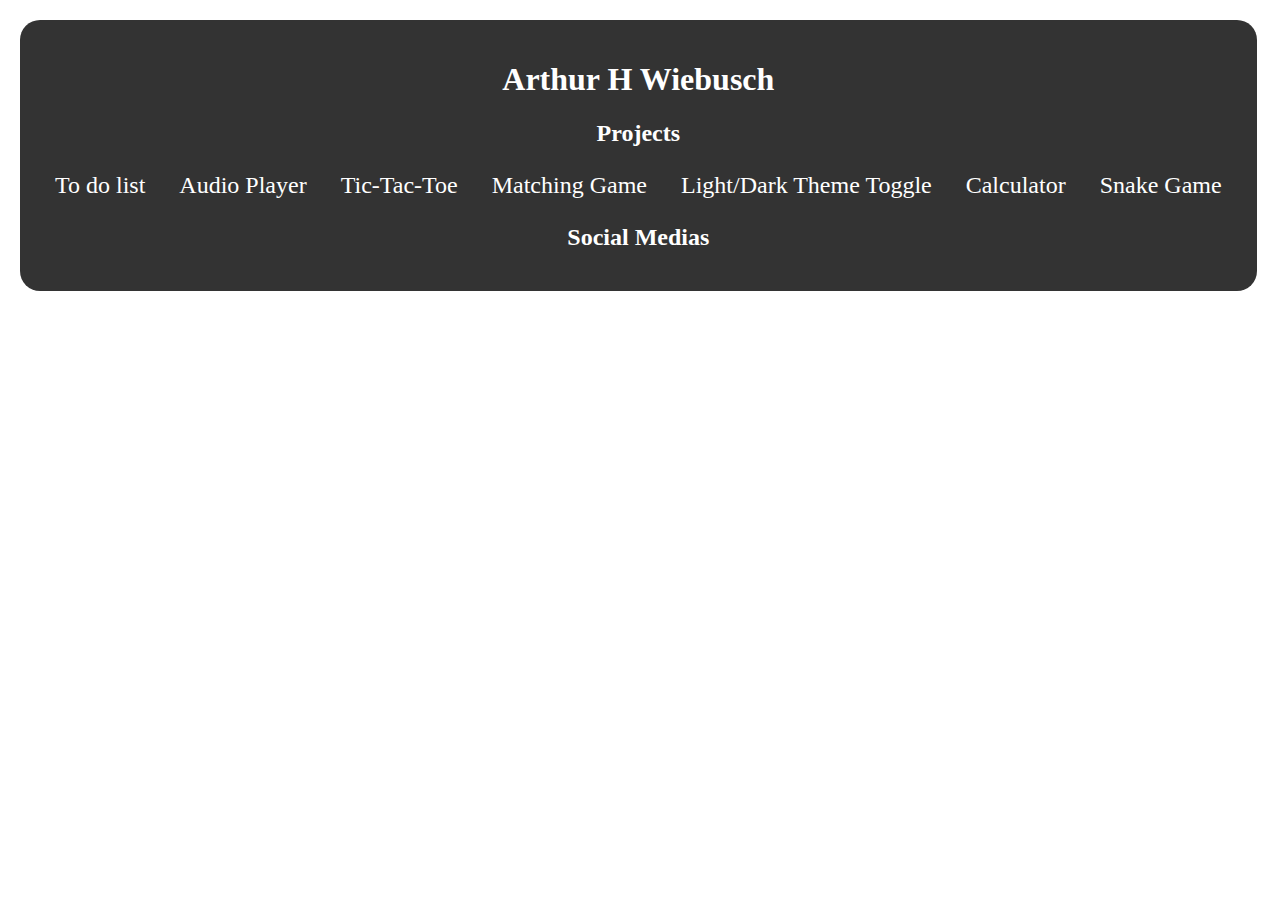
==== index.html @ 82601e72 "modifying the page hub to look like a portfolio web site" ====
<!DOCTYPE html>
<html lang="pt-BR">
    <head>
        <meta charset="UTF-8">
        <meta name="viewport" content="width=device-width, initial-scale=1.0">
        <title>Page Hub</title>
        <link rel="stylesheet" href="styles.css">
    </head>

    <body>
        <div id="paginas">
            <h1>Arthur H Wiebusch</h1>
            <h2>Projects</h2>
            
            <a href="./to-do-list">To do list</a>
            <a href="./audio_player">Audio Player</a>
            <a href="./tic-tac-toe">Tic-Tac-Toe</a>
            <a href="./matching-game">Matching Game</a>
            <a href="./light-dark-theme-toggle">Light/Dark Theme Toggle</a>
            <a href="./calculator">Calculator</a>
            <a href="./snake-game">Snake Game</a>

            <h2>Social Medias</h2>

        </div>
    </body>
</html>
---- styles.css ----
body{
    margin: 20px;
}

h1, h2{
    color: white;
    text-align: center;
}

#paginas{
    background-color:#333;
    display: inline-block;
    padding: 20px;
    border-radius: 20px;
}

a{
    text-decoration: none;
    display: inline-block;
    color: white;
    font-size: 24px;
    padding: 5px;
    border-radius: 10px;
    margin: 0 10px;
}

a:hover{
    color:#299df0;
    background-color: white
}
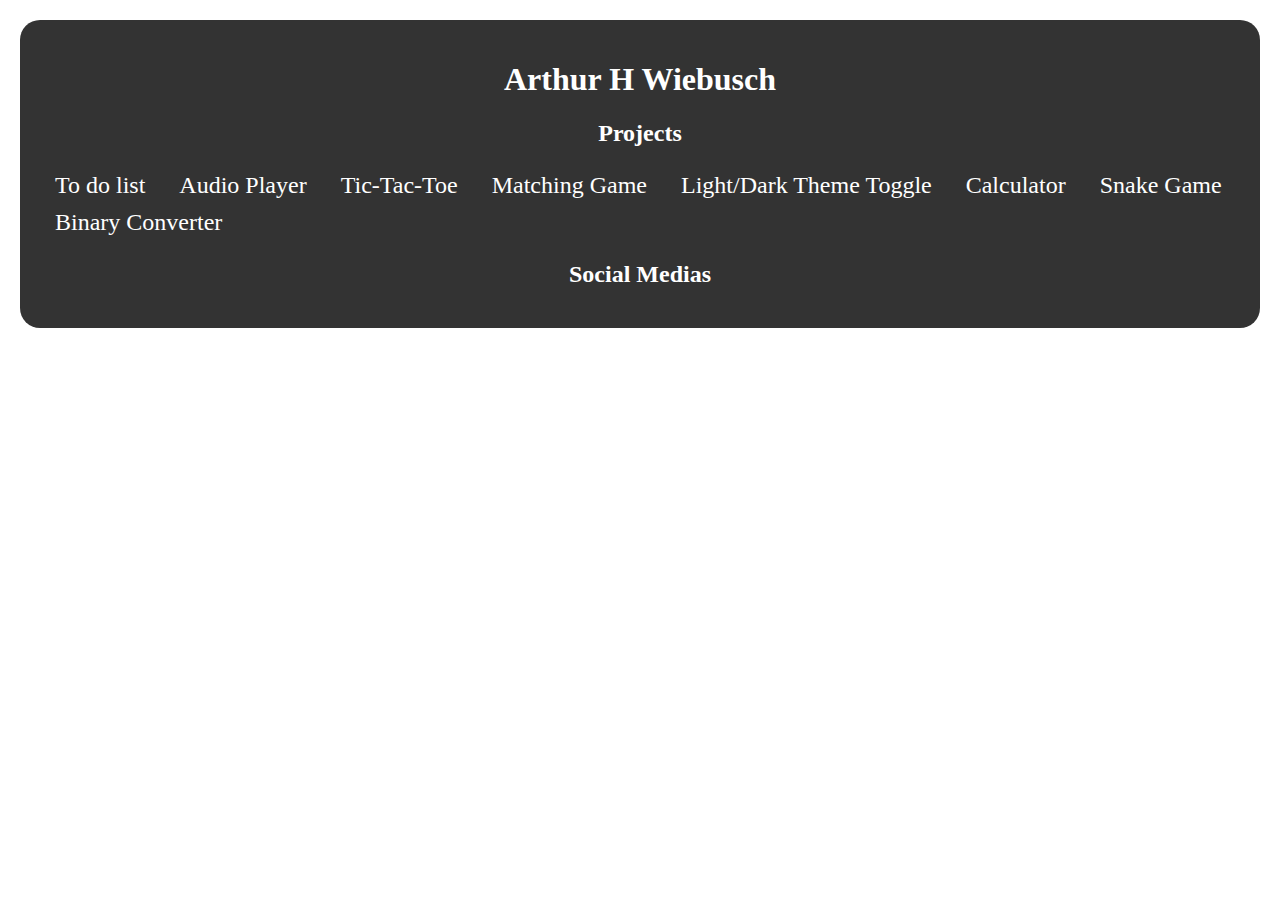
==== commit 02d14c83: "Some small changes on the binary converter" ====
--- a/index.html
+++ b/index.html
@@ -19,6 +19,7 @@
             <a href="./light-dark-theme-toggle">Light/Dark Theme Toggle</a>
             <a href="./calculator">Calculator</a>
             <a href="./snake-game">Snake Game</a>
+            <a href="./bin2dec-converter">Binary Converter</a>
 
             <h2>Social Medias</h2>
 
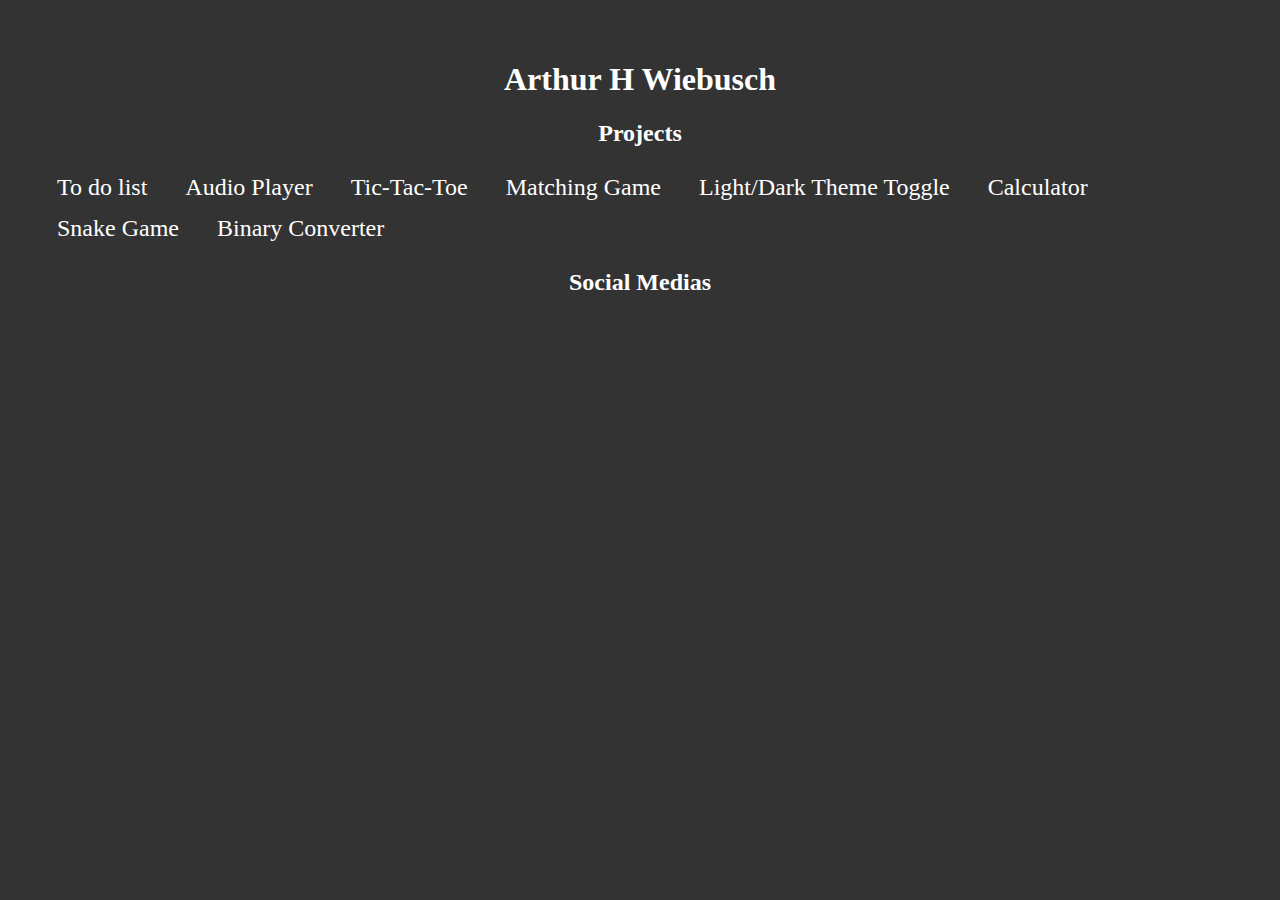
==== commit 9b1a30ed: "some small changes" ====
--- a/index.html
+++ b/index.html
@@ -1,28 +1,30 @@
-<!DOCTYPE html>
-<html lang="pt-BR">
-    <head>
-        <meta charset="UTF-8">
-        <meta name="viewport" content="width=device-width, initial-scale=1.0">
-        <title>Page Hub</title>
-        <link rel="stylesheet" href="styles.css">
-    </head>
-
-    <body>
-        <div id="paginas">
-            <h1>Arthur H Wiebusch</h1>
-            <h2>Projects</h2>
-            
-            <a href="./to-do-list">To do list</a>
-            <a href="./audio_player">Audio Player</a>
-            <a href="./tic-tac-toe">Tic-Tac-Toe</a>
-            <a href="./matching-game">Matching Game</a>
-            <a href="./light-dark-theme-toggle">Light/Dark Theme Toggle</a>
-            <a href="./calculator">Calculator</a>
-            <a href="./snake-game">Snake Game</a>
-            <a href="./bin2dec-converter">Binary Converter</a>
-
-            <h2>Social Medias</h2>
-
-        </div>
-    </body>
+<!DOCTYPE html>
+<html lang="pt-BR">
+
+<head>
+    <meta charset="UTF-8">
+    <meta name="viewport" content="width=device-width, initial-scale=1.0">
+    <title>Page Hub</title>
+    <link rel="stylesheet" href="styles.css">
+</head>
+
+<body>
+    <div id="paginas">
+        <h1>Arthur H Wiebusch</h1>
+        <h2>Projects</h2>
+
+        <a href="./to-do-list">To do list</a>
+        <a href="./audio_player">Audio Player</a>
+        <a href="./tic-tac-toe">Tic-Tac-Toe</a>
+        <a href="./matching-game">Matching Game</a>
+        <a href="./light-dark-theme-toggle">Light/Dark Theme Toggle</a>
+        <a href="./calculator">Calculator</a>
+        <a href="https://arthurhw.github.io/snake-game/">Snake Game</a>
+        <a href="./bin2dec-converter">Binary Converter</a>
+
+        <h2>Social Medias</h2>
+
+    </div>
+</body>
+
 </html>--- a/styles.css
+++ b/styles.css
@@ -1,31 +1,32 @@
-body{
-    margin: 20px;
-}
-
-h1, h2{
-    color: white;
-    text-align: center;
-}
-
-#paginas{
-    background-color:#333;
-    display: inline-block;
-    padding: 20px;
-    border-radius: 20px;
-}
-
-a{
-    text-decoration: none;
-    display: inline-block;
-    color: white;
-    font-size: 24px;
-    padding: 5px;
-    border-radius: 10px;
-    margin: 0 10px;
-}
-
-a:hover{
-    color:#299df0;
-    background-color: white
-}
-
+body{
+    margin: 20px;
+    background-color: #333;
+}
+
+h1, h2{
+    color: white;
+    text-align: center;
+}
+
+#paginas{
+    background-color:#333;
+    display: inline-block;
+    padding: 20px;
+    border-radius: 20px;
+}
+
+a{
+    text-decoration: none;
+    display: inline-block;
+    color: white;
+    font-size: 24px;
+    padding: 7px;
+    border-radius: 10px;
+    margin: 0 10px;
+}
+
+a:hover{
+    color:#299df0;
+    background-color: white
+}
+
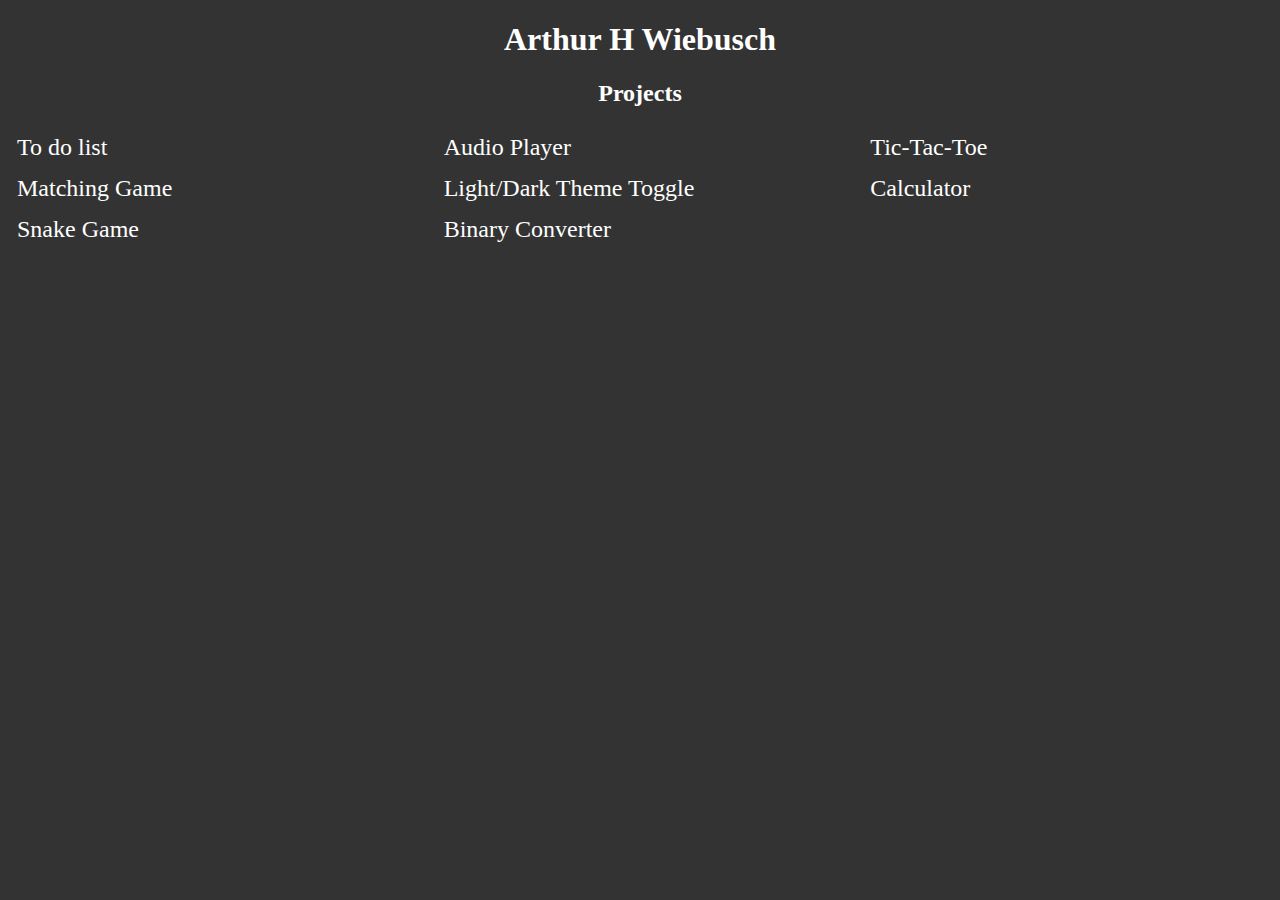
==== commit bb335f10: "styling audio player" ====
--- a/index.html
+++ b/index.html
@@ -9,9 +9,10 @@
 </head>
 
 <body>
+    <h1>Arthur H Wiebusch</h1>
+    <h2>Projects</h2>
     <div id="paginas">
-        <h1>Arthur H Wiebusch</h1>
-        <h2>Projects</h2>
+        
 
         <a href="./to-do-list">To do list</a>
         <a href="./audio_player">Audio Player</a>
@@ -22,8 +23,6 @@
         <a href="https://arthurhw.github.io/snake-game/">Snake Game</a>
         <a href="./bin2dec-converter">Binary Converter</a>
 
-        <h2>Social Medias</h2>
-
     </div>
 </body>
 
--- a/styles.css
+++ b/styles.css
@@ -1,5 +1,5 @@
 body{
-    margin: 20px;
+    margin: 0;
     background-color: #333;
 }
 
@@ -10,8 +10,9 @@
 
 #paginas{
     background-color:#333;
-    display: inline-block;
-    padding: 20px;
+    display: grid;
+    grid-template-columns: 1fr 1fr 1fr;
+    padding-top: 0;
     border-radius: 20px;
 }
 
@@ -26,7 +27,26 @@
 }
 
 a:hover{
-    color:#299df0;
+    color:#333;
     background-color: white
 }
 
+
+@media(max-width:768px) {
+    #paginas {
+        display: flex;
+        flex-direction: column;
+        justify-content: center;
+    }
+    
+    a {
+        text-align: center;
+        border: 1px solid #111111aa;
+        border-left: 0px;
+        border-right: 0px;
+        margin: 1px 0px;
+        border-radius: 0;
+    }
+
+
+}
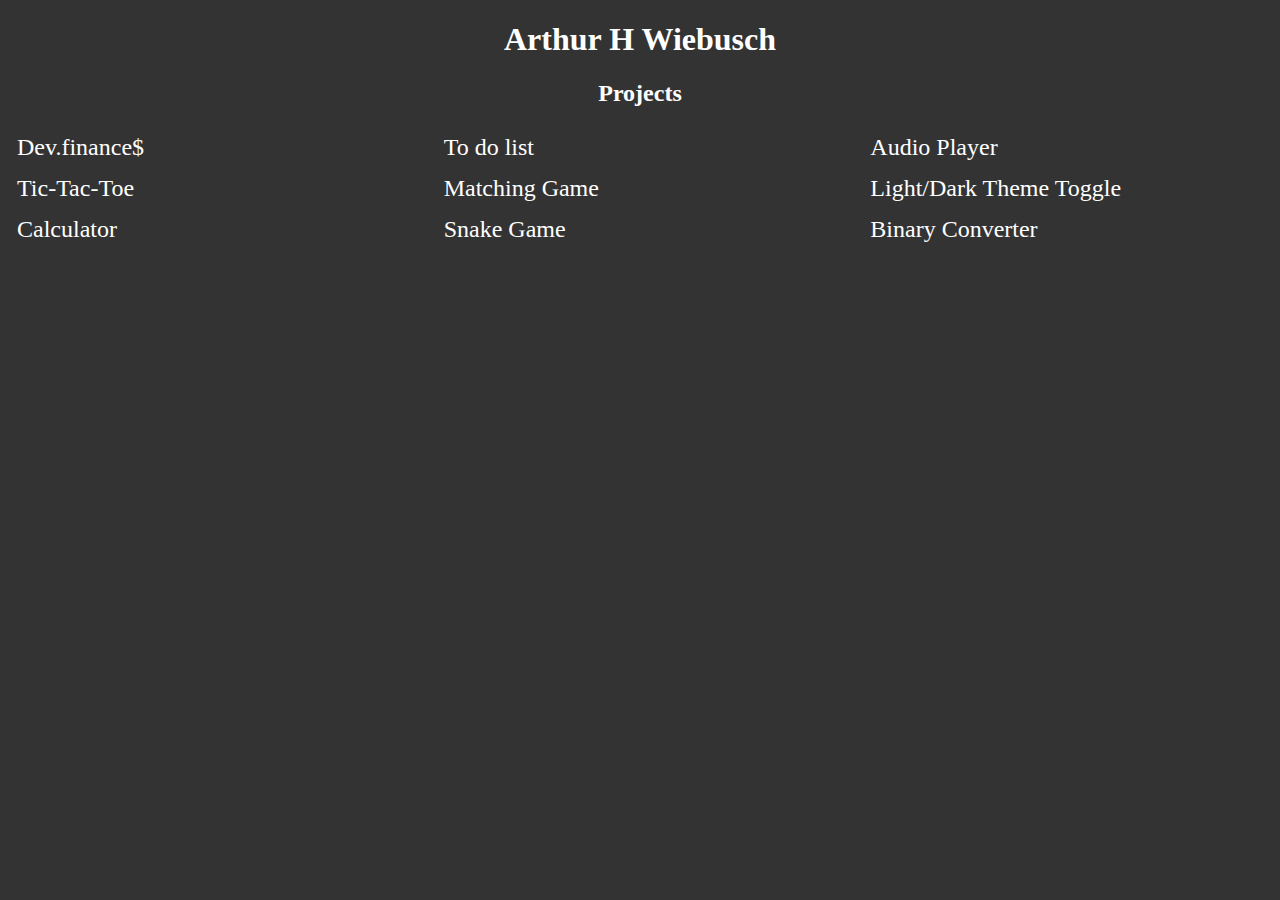
==== commit acc5332c: "Adicionando dev.finance$ ao portifolio" ====
--- a/index.html
+++ b/index.html
@@ -13,15 +13,16 @@
     <h2>Projects</h2>
     <div id="paginas">
         
-
+        <a href="./dev-finance$">Dev.finance$</a>
         <a href="./to-do-list">To do list</a>
         <a href="./audio_player">Audio Player</a>
         <a href="./tic-tac-toe">Tic-Tac-Toe</a>
         <a href="./matching-game">Matching Game</a>
         <a href="./light-dark-theme-toggle">Light/Dark Theme Toggle</a>
         <a href="./calculator">Calculator</a>
-        <a href="https://arthurhw.github.io/snake-game/">Snake Game</a>
+        <a href="./snake-game">Snake Game</a>
         <a href="./bin2dec-converter">Binary Converter</a>
+        
 
     </div>
 </body>
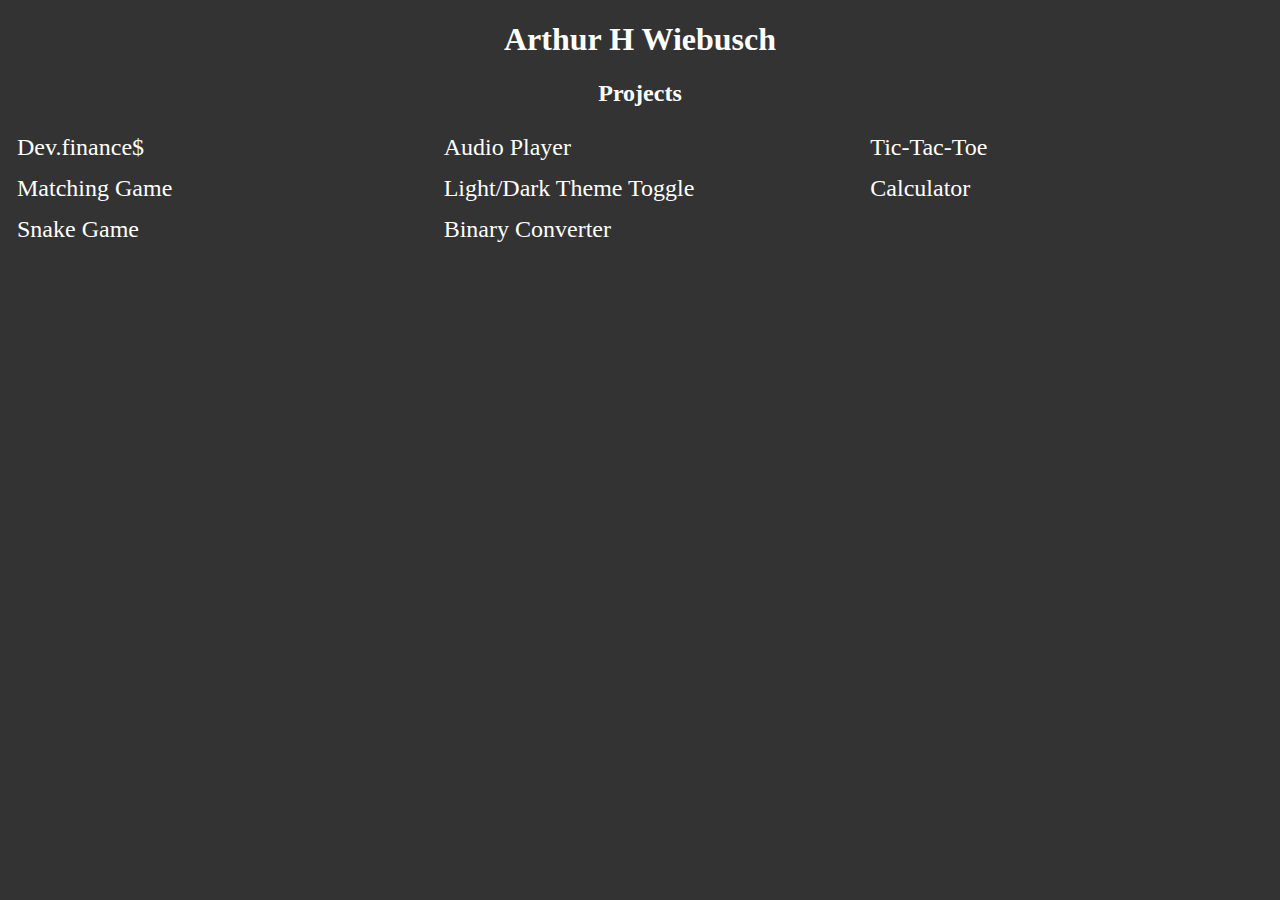
==== commit e1ad092d: "adicionando botao de retornar ao matching game" ====
--- a/index.html
+++ b/index.html
@@ -14,7 +14,6 @@
     <div id="paginas">
         
         <a href="./dev-finance$">Dev.finance$</a>
-        <a href="./to-do-list">To do list</a>
         <a href="./audio_player">Audio Player</a>
         <a href="./tic-tac-toe">Tic-Tac-Toe</a>
         <a href="./matching-game">Matching Game</a>
